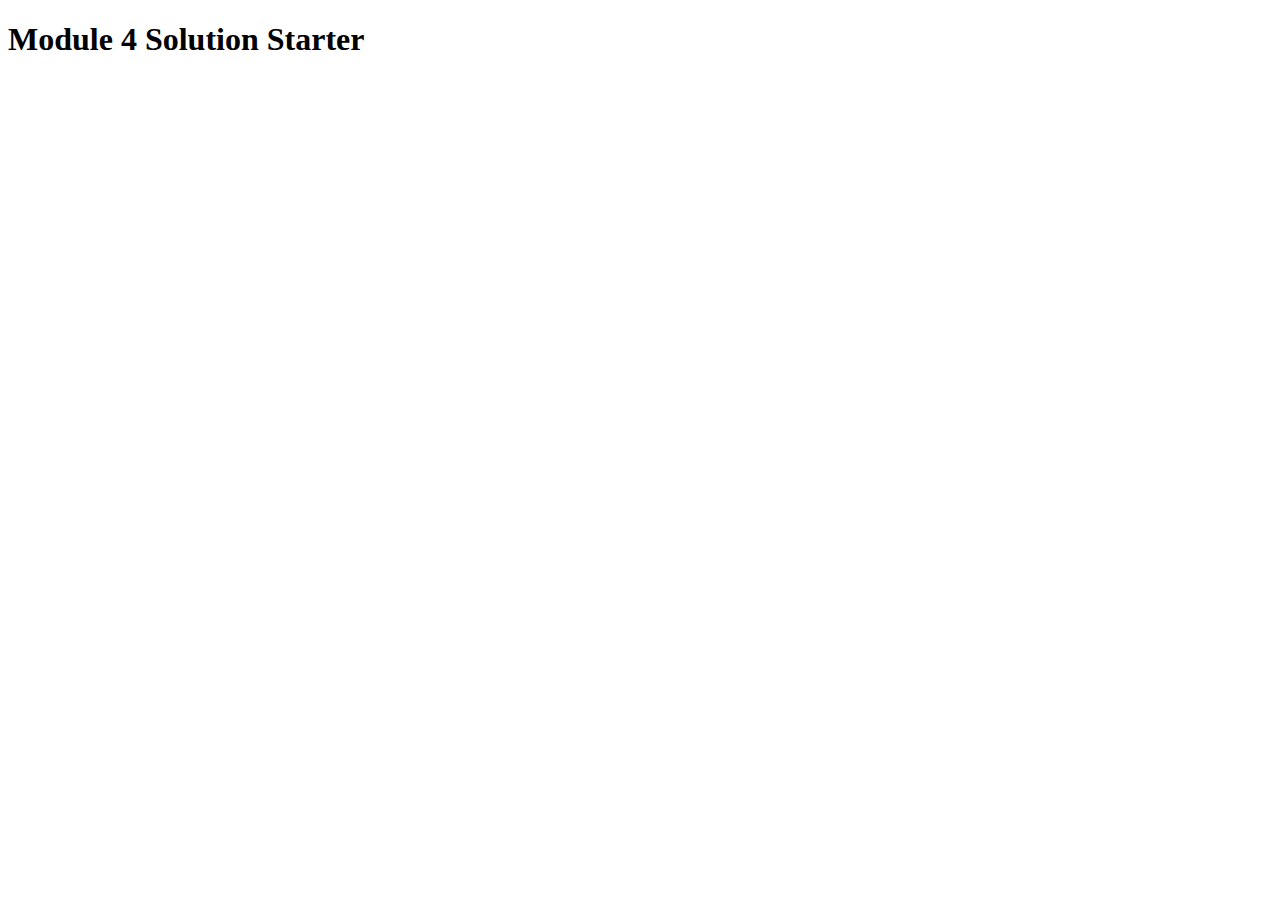
==== module4-solution/index.html @ 34cb5414 "Attached the only needed files." ====
<!DOCTYPE html>
<html>
<head>
  <meta charset="utf-8">
  <title>Module 4 Solution Starter</title>
  <script src="script.js"></script>
</head>
<body>
  <h1>Module 4 Solution Starter</h1>
</body>
</html>
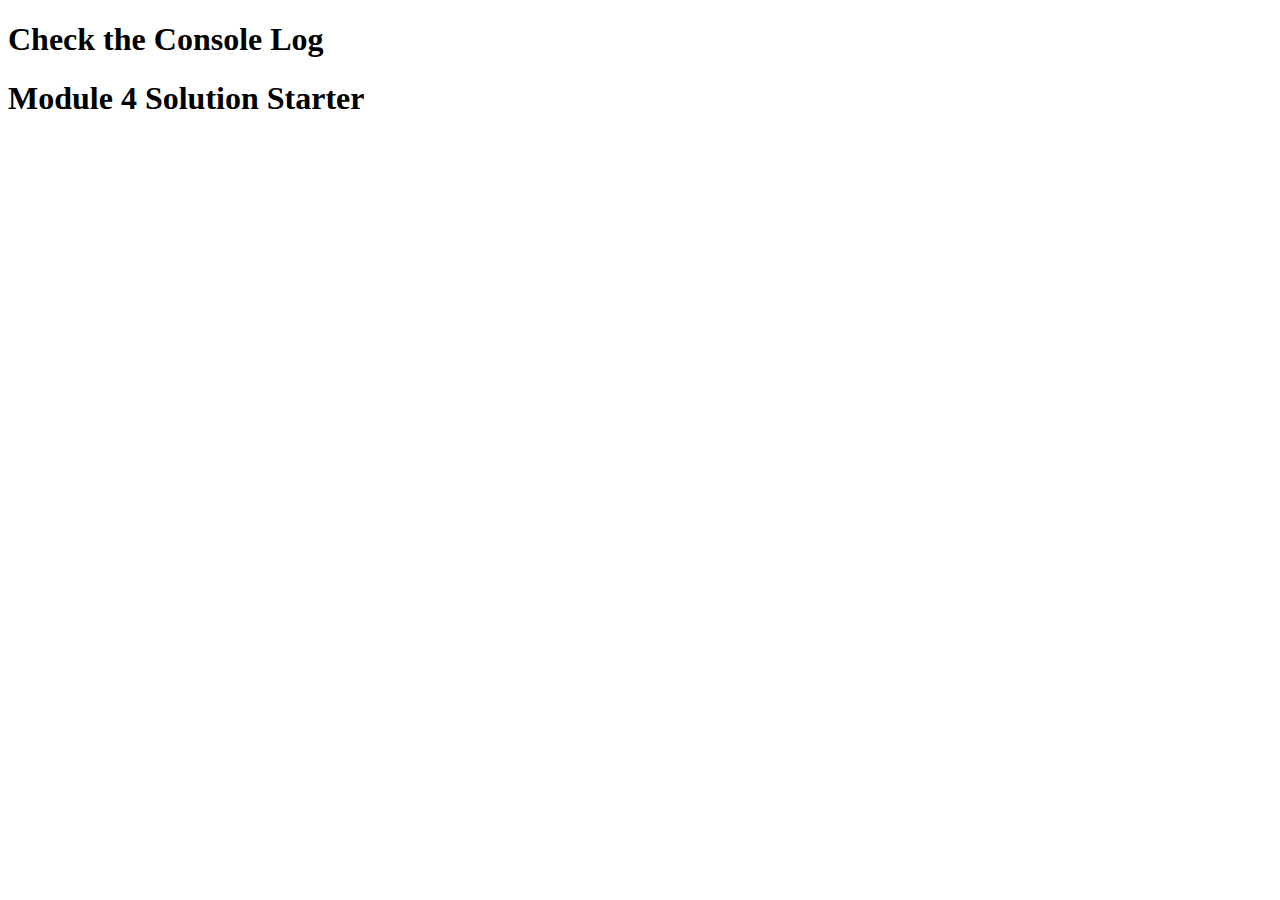
==== commit e8ba3555: "Update index.html" ====
--- a/module4-solution/index.html
+++ b/module4-solution/index.html
@@ -3,6 +3,7 @@
 <head>
   <meta charset="utf-8">
   <title>Module 4 Solution Starter</title>
+  <h1>Check the Console Log</h1>
   <script src="script.js"></script>
 </head>
 <body>
